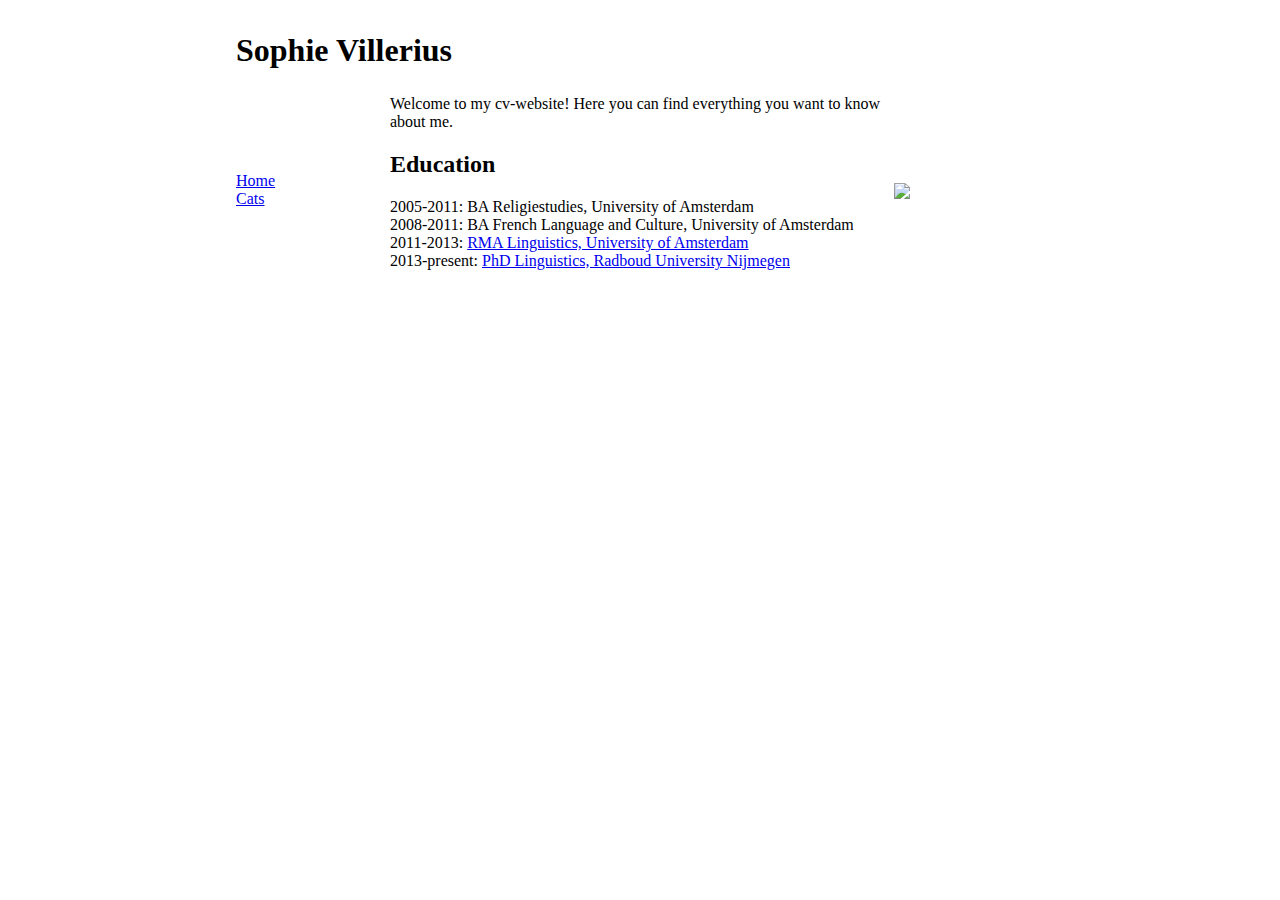
==== src/main/resources/static/index.html @ b8467be9 "Initial commit" ====
<!DOCTYPE html>
<html lang="en">
<head>
    <link href="/css/stylesheet.css" rel="stylesheet" type="text/css" />
    <link href="https://fonts.googleapis.com/css?family=Noto+Serif+KR|Open+Sans" rel="stylesheet">
    <script src="https://ajax.googleapis.com/ajax/libs/jquery/3.3.1/jquery.min.js"></script>
    <meta charset="UTF-8">
    <title>Sophie's website</title>
</head>
<body>

<div>
    <table align="center" class="maintable">
        <tbody>
        <tr>
            <td width="800px"
            colspan="3">


    <h1>Sophie Villerius</h1>
            </td>
        </tr>
        <tr>
            <td width="150px">
                <a href="index.html">Home</a><br>
                <a href="cats.html">Cats</a><br>
            </td>
            <td width="500px">
                Welcome to my cv-website! Here you can find everything you want to know about me.
            <h2>Education</h2>
    <p>2005-2011: BA Religiestudies, University of Amsterdam<br>
    2008-2011: BA French Language and Culture, University of Amsterdam<br>
        2011-2013: <a target="_blank" href="http://gsh.uva.nl/content/research-masters/linguistics-research/linguistics.html">RMA Linguistics, University of Amsterdam</a><br>
        2013-present: <a target="_blank" href="https://radboud.academia.edu/SophieVillerius">PhD Linguistics, Radboud University Nijmegen</a></p>
            </td>
            <td width="150px">
                <img align="center" width="100%" src="/img/portretvierkant.jpg" />
            </td>
        </tr>
        </tbody>
    </table>
</div>

</body>
</html>
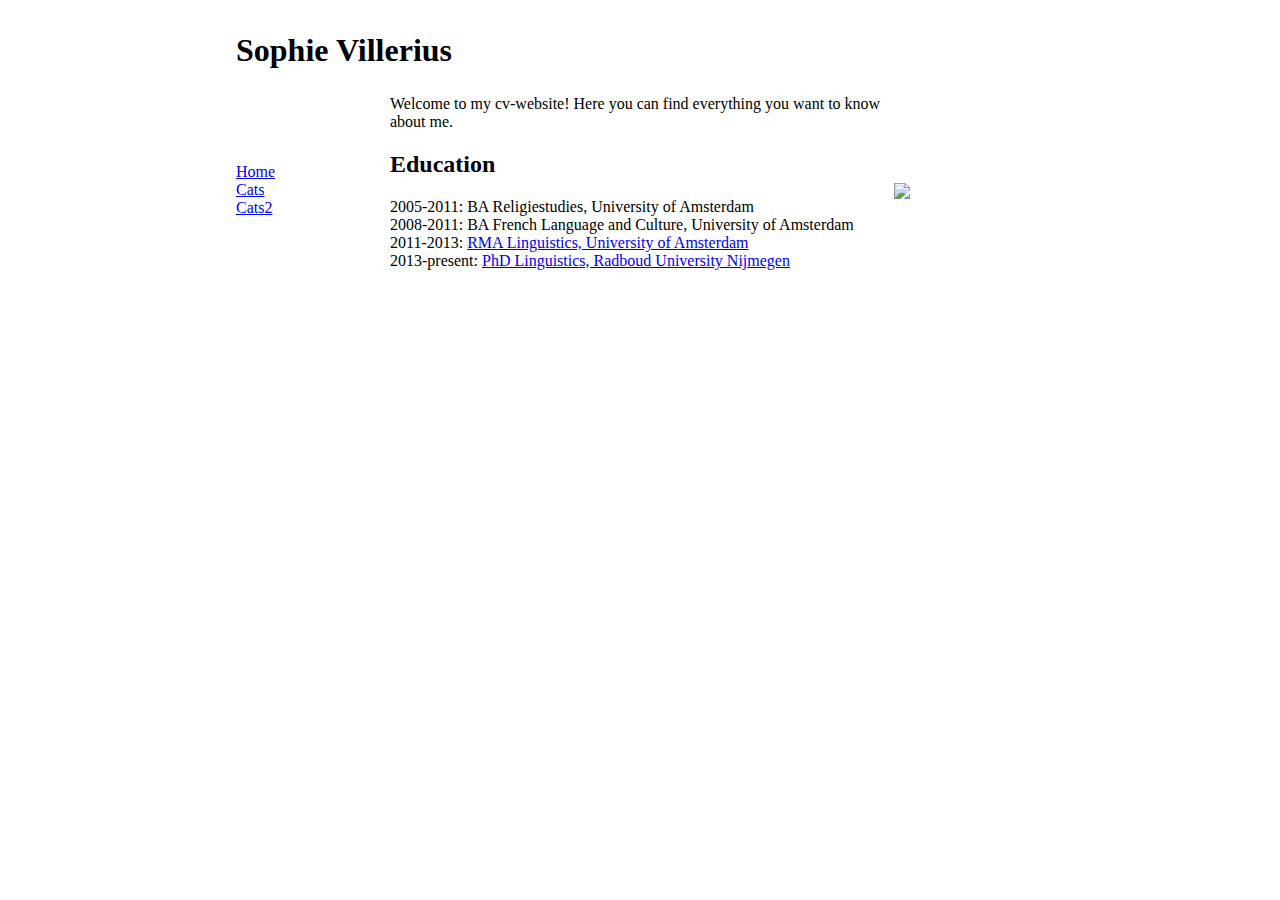
==== commit f2e1303b: "Added PUT and DELETE function" ====
--- a/src/main/resources/static/index.html
+++ b/src/main/resources/static/index.html
@@ -24,6 +24,7 @@
             <td width="150px">
                 <a href="index.html">Home</a><br>
                 <a href="cats.html">Cats</a><br>
+                <a href="cats2.html">Cats2</a><br>
             </td>
             <td width="500px">
                 Welcome to my cv-website! Here you can find everything you want to know about me.
